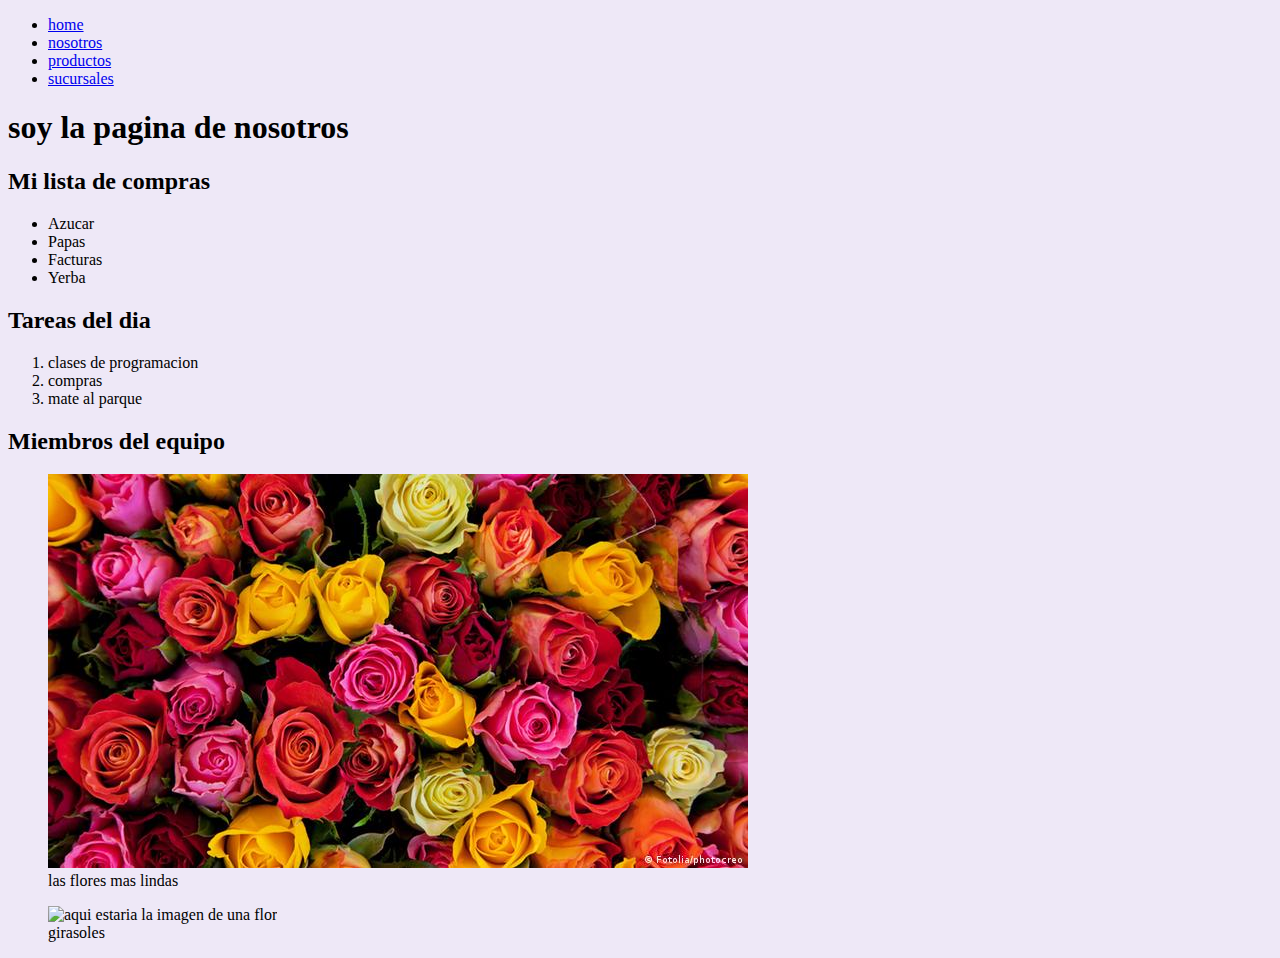
==== pages/nosotros.html @ a186562a "termine" ====
<!DOCTYPE html>
<html lang="en">
<head>
    <meta charset="UTF-8">
    <meta http-equiv="X-UA-Compatible" content="IE=edge">
    <meta name="viewport" content="width=device-width, initial-scale=1.0">
    <link rel="stylesheet" href="../css/index.css">
    <title>nosotros</title>
</head>
<body>

    <header>
        <nav>
           <ul>
            <li><a href="../index.html">home</a></li>
               <li>  <a href="./nosotros.html">nosotros</a> </li>
               <li>  <a href="./productos.html">productos</a> </li>
               <li>  <a href="./sucursales.html">sucursales</a> </li>
           </ul>
       
       </nav> 
       
        </header>
<main>
    <h1>
        soy la pagina de nosotros 
    </h1>

    <h2> Mi lista de compras</h2>
    <ul>
        <li>Azucar</li>
        <li>Papas</li>
        <li>Facturas</li>
        <li>Yerba</li>
    </ul>

    <h2>Tareas del dia</h2>

    <ol>
        <li>clases de programacion</li>
        <li>compras</li>
        <li>mate al parque</li>
    </ol>

    <h2>Miembros del equipo</h2>

    <div>
        <figure>
            <img src="../imagenes/16857974_303.jpg">
            <figcaption>
                las flores mas lindas
            </figcaption>
        </figure>

        <figure>
           <img src="https://media.cdn.republica.gt/102021/1635393876504.webp?cw=698&ch=500&extw=jpg" alt="aqui estaria la imagen de una flor">
        <figcaption>
            girasoles
        </figcaption>
        </figure>


    </div>
</main>
<footer>

</footer>
</body>
</html>
---- css/index.css ----
body{
    background-color: rgb(238, 232, 247);
}
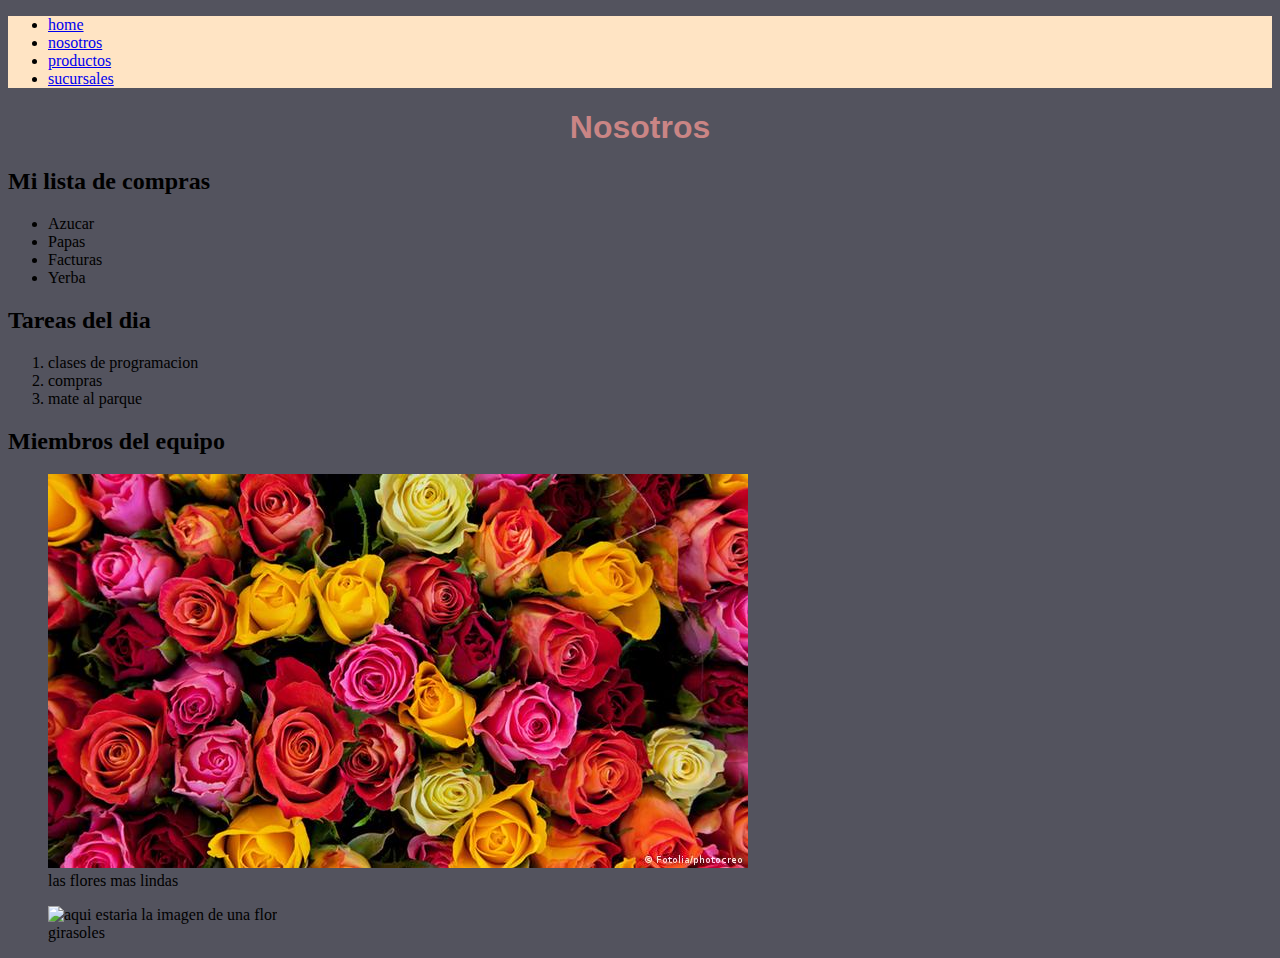
==== commit 296799c1: "primera version del proyecto" ====
--- a/pages/nosotros.html
+++ b/pages/nosotros.html
@@ -5,7 +5,12 @@
     <meta http-equiv="X-UA-Compatible" content="IE=edge">
     <meta name="viewport" content="width=device-width, initial-scale=1.0">
     <link rel="stylesheet" href="../css/index.css">
-    <title>nosotros</title>
+    <title>Nosotros</title>
+    <style>
+        header{
+          background-color: bisque;
+        }
+      </style>
 </head>
 <body>
 
@@ -23,7 +28,7 @@
         </header>
 <main>
     <h1>
-        soy la pagina de nosotros 
+        Nosotros 
     </h1>
 
     <h2> Mi lista de compras</h2>
--- a/css/index.css
+++ b/css/index.css
@@ -1,3 +1,40 @@
 body{
-    background-color: rgb(238, 232, 247);
+    background-color: rgb(83, 83, 94);
 }
+h1{
+    font-family: Impact, Haettenschweiler, 'Arial Narrow Bold', sans-serif;
+    text-align: center;
+color: rgb(202, 133, 133);
+}
+.micolor{
+    color: antiquewhite;
+}
+.mifuente{
+    font-family:Impact, Haettenschweiler, 'Arial Narrow Bold', sans-serif;
+}
+.caja{
+    border-top: 2px solid;
+    border-right: 4px solid;
+    border-left: 4px solid;
+    border-bottom: 2px solid;
+    padding-top: 10px;
+    padding-bottom: 10px;
+    padding-left: 5px;
+    padding-right: 5px;
+    margin-top: 30px;
+    margin-bottom: 30px;
+    margin-left: 5px;
+    margin-right: 5px;
+    font-family: Raleway;
+}
+.formulario{
+    margin-top: 10px;
+    margin-left: 50px;
+    margin-bottom: 10px;
+
+}
+.dato{
+width: 50%;
+height: 10%;
+}
+
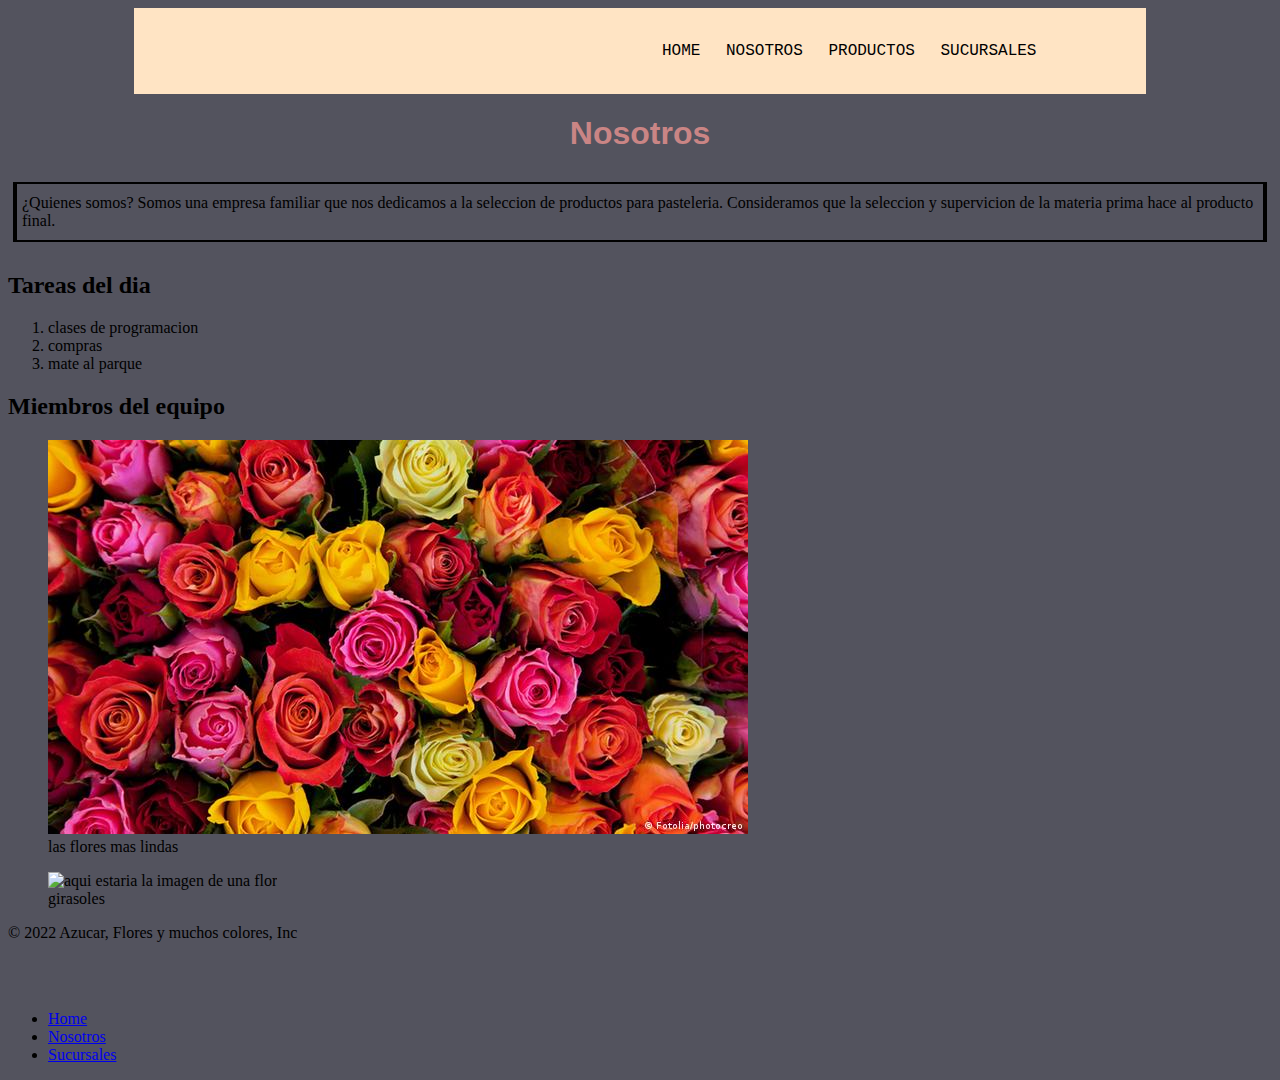
==== commit 16eee9f1: "Acabamos" ====
--- a/pages/nosotros.html
+++ b/pages/nosotros.html
@@ -5,6 +5,8 @@
     <meta http-equiv="X-UA-Compatible" content="IE=edge">
     <meta name="viewport" content="width=device-width, initial-scale=1.0">
     <link rel="stylesheet" href="../css/index.css">
+    <link href="https://cdn.jsdelivr.net/npm/bootstrap@5.2.1/dist/css/bootstrap.min.css" rel="stylesheet" integrity="sha384-iYQeCzEYFbKjA/T2uDLTpkwGzCiq6soy8tYaI1GyVh/UjpbCx/TYkiZhlZB6+fzT" crossorigin="anonymous">
+   
     <title>Nosotros</title>
     <style>
         header{
@@ -12,10 +14,10 @@
         }
       </style>
 </head>
-<body>
+<body class="bg-light">
 
-    <header>
-        <nav>
+    <header class="header">
+        <nav class="navbar">
            <ul>
             <li><a href="../index.html">home</a></li>
                <li>  <a href="./nosotros.html">nosotros</a> </li>
@@ -26,18 +28,20 @@
        </nav> 
        
         </header>
+
 <main>
     <h1>
         Nosotros 
     </h1>
 
-    <h2> Mi lista de compras</h2>
-    <ul>
-        <li>Azucar</li>
-        <li>Papas</li>
-        <li>Facturas</li>
-        <li>Yerba</li>
-    </ul>
+    <article>
+        <p class="caja">
+          ¿Quienes somos? 
+          Somos una empresa familiar que nos dedicamos a la seleccion de productos para pasteleria. Consideramos que la seleccion y supervicion de la materia prima hace al producto final. 
+        </p>
+       </article>
+
+    
 
     <h2>Tareas del dia</h2>
 
@@ -67,8 +71,22 @@
 
     </div>
 </main>
-<footer>
-
-</footer>
+<footer >
+    <div class="bg-light text-light" >
+      <footer class="d-flex flex-wrap justify-content-between align-items-center py-3 my-4 border-top">
+        <p class="col-md-4 mb-0 text-muted">&copy; 2022 Azucar, Flores y muchos colores, Inc</p>
+    
+        <a href="/" class="col-md-4 d-flex align-items-center justify-content-center mb-3 mb-md-0 me-md-auto link-dark text-decoration-none">
+          <svg class="bi me-2" width="40" height="32"><use xlink:href="#bootstrap"/></svg>
+        </a>
+    
+        <ul class="nav col-md-4 justify-content-end">
+          <li class="nav-item"><a href="../index.html" class="./index.html nav-link px-2 text-muted">Home</a></li>
+          <li class="nav-item"><a href="./nosotros.html" class="./pages/nosotros.html nav-link px-2 text-muted">Nosotros</a></li>
+          <li class="nav-item"><a href="./sucursales.html" class="nav-link px-2 text-muted">Sucursales</a></li>
+        </ul>
+      </footer>
+    </div>
+  </footer>
 </body>
 </html>--- a/css/index.css
+++ b/css/index.css
@@ -6,12 +6,86 @@
     text-align: center;
 color: rgb(202, 133, 133);
 }
+.header{
+    color: black;
+    width: 80%;
+    margin-left: auto;
+    margin-right: auto;
+    padding-bottom: 10px;
+    padding-top: 10px;
+    text-align: center;
+    text-transform: uppercase;
+    font-family:'Courier New', Courier, monospace;
+
+}
+.navbar{
+    text-align: right;
+    background-color: bisque;
+    width: 80%;
+    margin-left: auto ;
+    margin-right: auto;
+}
+.navbar ul li{
+    display: inline-block;
+}
+.navbar ul a{
+    text-decoration: none;
+    display: block;
+    padding: 8px;
+    color: black;
+    font-family:'Courier New', Courier, monospace;
+    text-transform:uppercase;
+
+}
+.navbar ul li a:hover{
+    background: rgb(230, 208, 168);
+    color: beige;
+}
+
+.h1{
+    font-family:'Courier New', Courier, monospace
+}
+
+#portada{
+    float: left;
+    width: 70%;
+    background: rgb(117, 108, 108);
+    padding: 10px;
+    box-sizing: border-box;
+    font-family: Raleway;
+}
+.ads{
+    width: 25%;
+    background: rgb(190, 145, 145);
+    height: 200px;
+    box-sizing: border-box;
+    float: right;
+    padding-top: 40px;
+    text-align: center;
+    color: rgb(212, 191, 201);
+    font-size: larger;
+    font-family: Impact, Haettenschweiler, 'Arial Narrow Bold', sans-serif;
+}
+.receta{
+text-align: center;
+}
+.limpiarfloat{
+    clear: both;
+
+}
+
+.destacado{
+    background: rgb(243, 231, 209);
+    padding: 5px;
+}
 .micolor{
-    color: antiquewhite;
+    color: rgb(202, 133, 133);
 }
 .mifuente{
+    font-size: 40px;
     font-family:Impact, Haettenschweiler, 'Arial Narrow Bold', sans-serif;
 }
+
 .caja{
     border-top: 2px solid;
     border-right: 4px solid;
@@ -38,3 +112,30 @@
 height: 10%;
 }
 
+.footer{
+    clear: both;
+    margin-top: 50px;
+    margin-left: auto;
+    margin-right: auto;
+    background: rgb(212, 162, 171);
+    color: aliceblue;
+    padding-top: 5px;
+    padding-bottom: 5px;
+    text-align: center;
+}
+
+
+/* responsive */
+@media screen and (min-width: 0px) and (max-width: 600px) {
+    body{
+        background: black;
+        
+    }
+    .header{
+        background: tomato;
+        color: aliceblue;
+    }
+    img{
+        width: 60%;
+    }
+}
